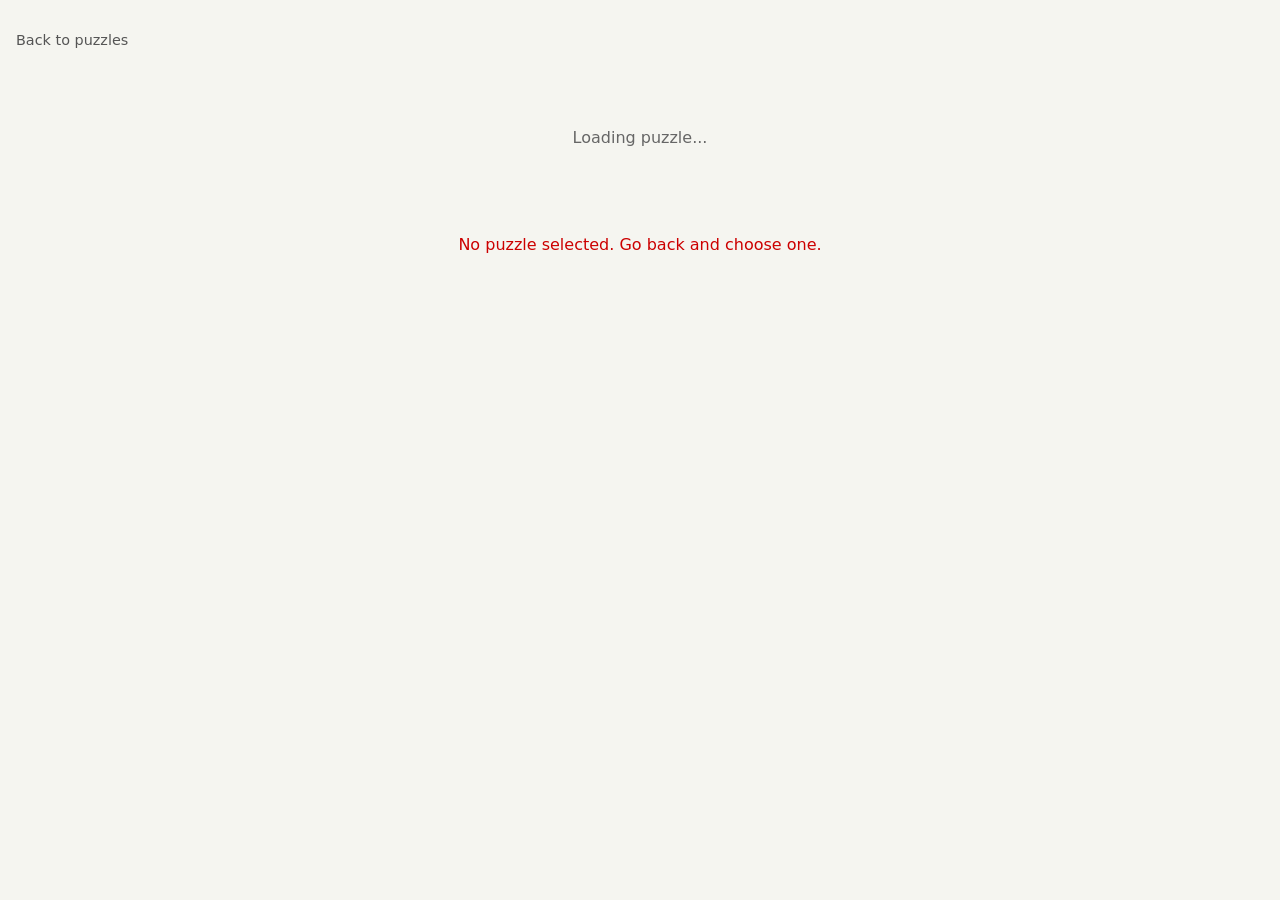
==== templates/puzzle.html @ 3c34af44 "Add nonogram webapp prototype with full test suite Implements a Flask webapp that loads BW nonogram " ====
<!DOCTYPE html>
<html lang="en">
<head>
  <meta charset="UTF-8">
  <meta name="viewport" content="width=device-width, initial-scale=1.0">
  <title>Nonogram</title>
  <link rel="stylesheet" href="/static/css/nonogram.css">
</head>
<body>
  <main class="puzzle-page">
    <a href="/" class="back-link">Back to puzzles</a>

    <h1 id="puzzle-title" class="puzzle-title"></h1>

    <p id="puzzle-loading" class="loading">Loading puzzle...</p>
    <p id="puzzle-error" class="error-msg"></p>

    <div class="nonogram-wrapper">
      <div id="nonogram-container"></div>
    </div>
  </main>

  <!-- Congratulations overlay -->
  <div id="congrats-overlay" class="overlay">
    <div class="congrats-box">
      <h2>Solved!</h2>
      <p>You completed the nonogram correctly.</p>
      <button id="btn-play-again" class="btn-primary">Play again</button>
    </div>
  </div>

  <script src="/static/js/grid.js"></script>
  <script src="/static/js/solution_checker.js"></script>
  <script src="/static/js/main.js"></script>
</body>
</html>
---- static/css/nonogram.css ----
*, *::before, *::after {
  box-sizing: border-box;
  margin: 0;
  padding: 0;
}

body {
  font-family: "Segoe UI", system-ui, sans-serif;
  background: #f5f5f0;
  color: #1a1a1a;
  min-height: 100vh;
}

/* ── Index page ── */

.page-header {
  padding: 2rem;
  border-bottom: 1px solid #ddd;
  background: #fff;
}

.page-header h1 {
  font-size: 1.75rem;
  font-weight: 600;
}

.page-header p {
  color: #666;
  margin-top: 0.25rem;
}

.puzzle-list {
  padding: 2rem;
  display: flex;
  flex-wrap: wrap;
  gap: 1rem;
}

.puzzle-card {
  background: #fff;
  border: 1px solid #ddd;
  border-radius: 8px;
  padding: 1.25rem 1.75rem;
  cursor: pointer;
  transition: border-color 0.15s, box-shadow 0.15s;
  font-size: 1rem;
  text-align: left;
}

.puzzle-card:hover {
  border-color: #333;
  box-shadow: 0 2px 8px rgba(0,0,0,0.1);
}

.puzzle-card .puzzle-name {
  font-weight: 600;
}

.puzzle-card .puzzle-meta {
  font-size: 0.8rem;
  color: #888;
  margin-top: 0.25rem;
}

.loading, .error-msg {
  padding: 2rem;
  color: #666;
}

.error-msg {
  color: #c00;
}

/* ── Puzzle page ── */

.puzzle-page {
  display: flex;
  flex-direction: column;
  align-items: center;
  padding: 2rem 1rem;
  gap: 1.5rem;
}

.back-link {
  align-self: flex-start;
  color: #555;
  text-decoration: none;
  font-size: 0.9rem;
}

.back-link:hover {
  color: #000;
}

.puzzle-title {
  font-size: 1.4rem;
  font-weight: 600;
}

/* ── Nonogram grid ── */

.nonogram-wrapper {
  overflow: auto;
  max-width: 100%;
}

.nonogram-table {
  border-collapse: collapse;
  user-select: none;
}

/* Column hint cells (top area) */
.col-hint-cell {
  vertical-align: bottom;
  text-align: center;
  padding: 0 4px 6px;
  min-width: 36px;
}

.col-hint-cell .hint-numbers {
  display: flex;
  flex-direction: column;
  align-items: center;
  gap: 2px;
}

/* Row hint cells (left area) */
.row-hint-cell {
  text-align: right;
  padding: 4px 8px 4px 0;
  white-space: nowrap;
}

.row-hint-cell .hint-numbers {
  display: flex;
  flex-direction: row;
  gap: 4px;
  justify-content: flex-end;
}

.hint-number {
  font-size: 0.8rem;
  font-weight: 600;
  line-height: 1;
  color: #333;
  min-width: 14px;
  text-align: center;
}

/* Puzzle cells */
.puzzle-cell {
  width: 36px;
  height: 36px;
  border: 1px solid #bbb;
  cursor: pointer;
  background: #fff;
  position: relative;
  transition: background 0.08s;
}

/* Thicker borders every 5 cells (group dividers) */
.puzzle-cell.border-top { border-top: 2px solid #666; }
.puzzle-cell.border-left { border-left: 2px solid #666; }

.puzzle-cell:hover {
  background: #e8e8e8;
}

.puzzle-cell[data-state="filled"] {
  background: #1a1a1a;
}

.puzzle-cell[data-state="filled"]:hover {
  background: #333;
}

.puzzle-cell[data-state="crossed"] {
  background: #f8f8f8;
}

.puzzle-cell[data-state="crossed"]::before,
.puzzle-cell[data-state="crossed"]::after {
  content: "";
  position: absolute;
  top: 50%;
  left: 50%;
  width: 60%;
  height: 2px;
  background: #999;
  border-radius: 1px;
}

.puzzle-cell[data-state="crossed"]::before {
  transform: translate(-50%, -50%) rotate(45deg);
}

.puzzle-cell[data-state="crossed"]::after {
  transform: translate(-50%, -50%) rotate(-45deg);
}

/* Corner spacer */
.corner-cell {
  /* empty top-left corner */
}

/* ── Congratulations popup ── */

.overlay {
  display: none;
  position: fixed;
  inset: 0;
  background: rgba(0,0,0,0.5);
  z-index: 100;
  align-items: center;
  justify-content: center;
}

.overlay.visible {
  display: flex;
}

.congrats-box {
  background: #fff;
  border-radius: 12px;
  padding: 2.5rem 3rem;
  text-align: center;
  box-shadow: 0 8px 32px rgba(0,0,0,0.2);
  max-width: 360px;
  width: 90%;
}

.congrats-box h2 {
  font-size: 1.75rem;
  margin-bottom: 0.75rem;
}

.congrats-box p {
  color: #555;
  margin-bottom: 1.5rem;
}

.btn-primary {
  background: #1a1a1a;
  color: #fff;
  border: none;
  border-radius: 6px;
  padding: 0.65rem 1.5rem;
  font-size: 1rem;
  cursor: pointer;
  transition: background 0.15s;
}

.btn-primary:hover {
  background: #333;
}
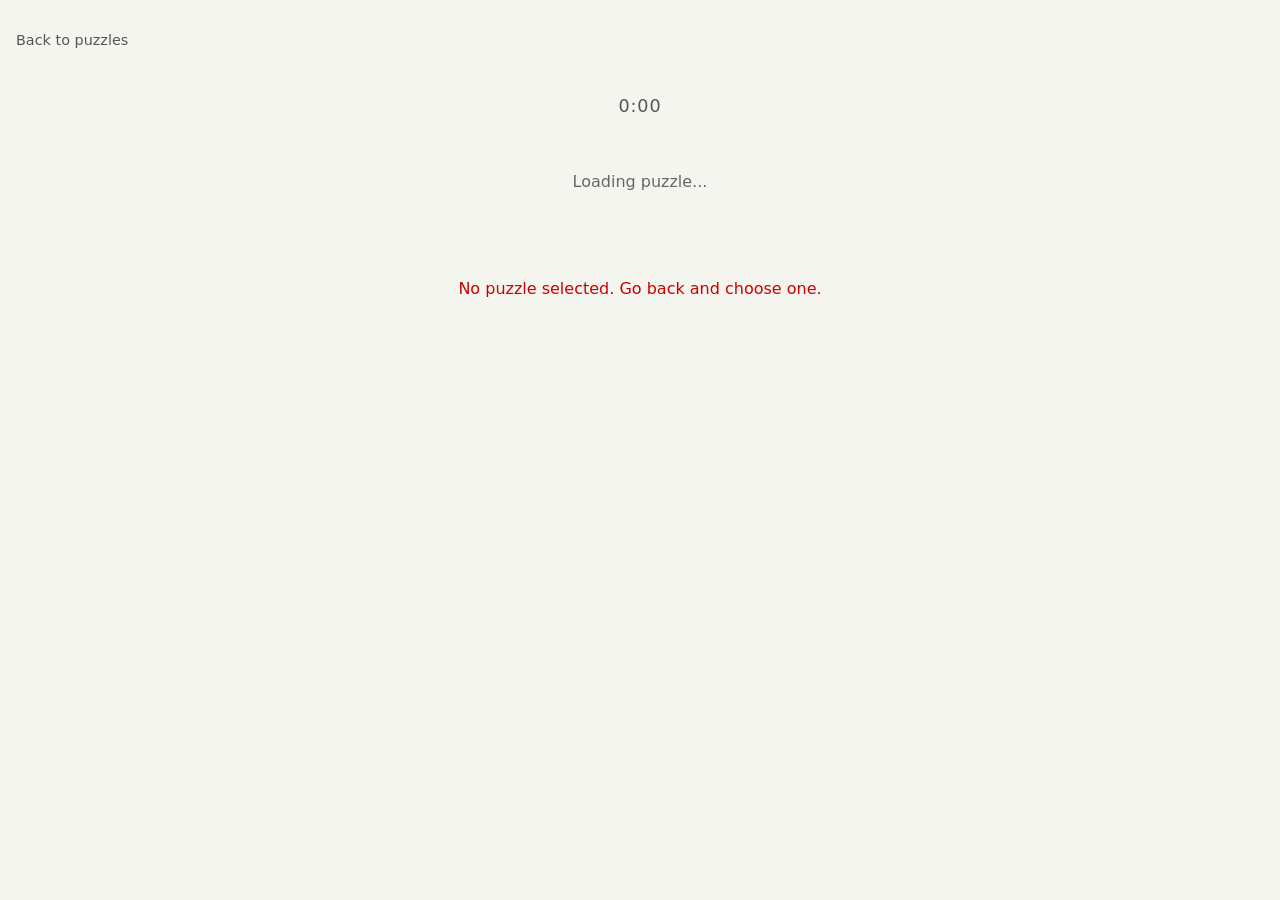
==== commit cdf572c8: "Add puzzle timer and localStorage best-time tracking - timer.js: starts on puzzle load, stops on cor" ====
--- a/templates/puzzle.html
+++ b/templates/puzzle.html
@@ -11,6 +11,7 @@
     <a href="/" class="back-link">Back to puzzles</a>
 
     <h1 id="puzzle-title" class="puzzle-title"></h1>
+    <p id="puzzle-timer" class="puzzle-timer">0:00</p>
 
     <p id="puzzle-loading" class="loading">Loading puzzle...</p>
     <p id="puzzle-error" class="error-msg"></p>
@@ -24,11 +25,17 @@
   <div id="congrats-overlay" class="overlay">
     <div class="congrats-box">
       <h2>Solved!</h2>
-      <p>You completed the nonogram correctly.</p>
-      <button id="btn-play-again" class="btn-primary">Play again</button>
+      <p id="congrats-time"></p>
+      <p id="congrats-best" class="congrats-best-time"></p>
+      <div class="congrats-actions">
+        <button id="btn-play-again" class="btn-primary">Reset puzzle</button>
+        <a href="/" class="btn-secondary">Back to puzzles</a>
+      </div>
     </div>
   </div>
 
+  <script src="/static/js/best_times.js"></script>
+  <script src="/static/js/timer.js"></script>
   <script src="/static/js/grid.js"></script>
   <script src="/static/js/solution_checker.js"></script>
   <script src="/static/js/main.js"></script>
--- a/static/css/nonogram.css
+++ b/static/css/nonogram.css
@@ -62,6 +62,13 @@
   margin-top: 0.25rem;
 }
 
+.puzzle-card .puzzle-best-time {
+  font-size: 0.8rem;
+  color: #888;
+  margin-top: 0.15rem;
+  font-variant-numeric: tabular-nums;
+}
+
 .loading, .error-msg {
   padding: 2rem;
   color: #666;
@@ -97,6 +104,13 @@
   font-weight: 600;
 }
 
+.puzzle-timer {
+  font-size: 1.1rem;
+  font-variant-numeric: tabular-nums;
+  color: #555;
+  letter-spacing: 0.05em;
+}
+
 /* ── Nonogram grid ── */
 
 .nonogram-wrapper {
@@ -107,6 +121,7 @@
 .nonogram-table {
   border-collapse: collapse;
   user-select: none;
+  -webkit-user-select: none;
 }
 
 /* Column hint cells (top area) */
@@ -198,6 +213,12 @@
   transform: translate(-50%, -50%) rotate(-45deg);
 }
 
+/* Completed row/column hint — greyed and struck through */
+.hint-done .hint-number {
+  color: #bbb;
+  text-decoration: line-through;
+}
+
 /* Corner spacer */
 .corner-cell {
   /* empty top-left corner */
@@ -236,7 +257,20 @@
 
 .congrats-box p {
   color: #555;
+  margin-bottom: 0.5rem;
+}
+
+.congrats-best-time {
+  font-size: 0.9rem;
+  color: #888;
   margin-bottom: 1.5rem;
+}
+
+.congrats-actions {
+  display: flex;
+  gap: 0.75rem;
+  justify-content: center;
+  flex-wrap: wrap;
 }
 
 .btn-primary {
@@ -248,8 +282,28 @@
   font-size: 1rem;
   cursor: pointer;
   transition: background 0.15s;
+  text-decoration: none;
+  display: inline-block;
 }
 
 .btn-primary:hover {
   background: #333;
 }
+
+.btn-secondary {
+  background: #fff;
+  color: #1a1a1a;
+  border: 1px solid #1a1a1a;
+  border-radius: 6px;
+  padding: 0.65rem 1.5rem;
+  font-size: 1rem;
+  cursor: pointer;
+  transition: background 0.15s, color 0.15s;
+  text-decoration: none;
+  display: inline-block;
+}
+
+.btn-secondary:hover {
+  background: #1a1a1a;
+  color: #fff;
+}
